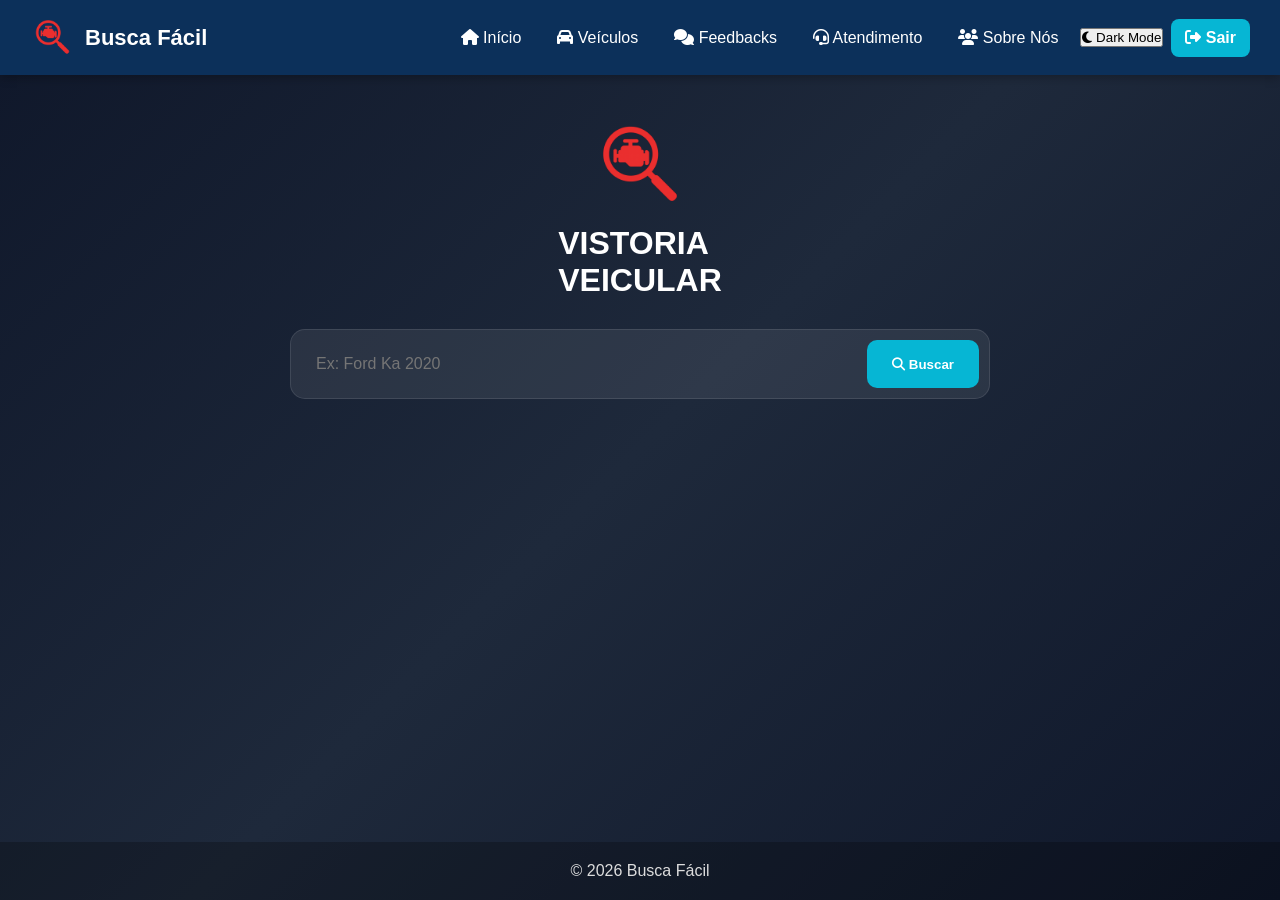
==== BuscaFacil-main/home.html @ 50321a93 "Atualizando arquivos" ====
<!DOCTYPE html>
<html lang="pt-BR">
<head>
    <meta charset="UTF-8">
    <meta name="viewport" content="width=device-width, initial-scale=1.0">
    <title>Busca Fácil - Início</title>

    <link rel="icon" type="image/png" href="assets/procurar.png">

    <link rel="stylesheet" href="style.css">

    <link rel="stylesheet"
          href="https://cdnjs.cloudflare.com/ajax/libs/font-awesome/6.4.0/css/all.min.css">

</head>
<body>

<header class="header-top">

    <div class="logo-menu">
        <img src="assets/logo3.png" alt="Logo Busca Fácil">
        <span>Busca Fácil</span>
    </div>

    <nav class="menu">

        <a href="home.html">
            <i class="fa-solid fa-house"></i>
            <span>Início</span>
        </a>

        <a href="gerenciar.html">
            <i class="fa-solid fa-car"></i>
            <span>Veículos</span>
        </a>

        <a href="feedbacks.html">
            <i class="fa-solid fa-comments"></i>
            <span>Feedbacks</span>
        </a>

        <a href="atendimento.html">
            <i class="fa-solid fa-headset"></i>
            <span>Atendimento</span>
        </a>

        <a href="sobre.html">
            <i class="fa-solid fa-users"></i>
            <span>Sobre Nós</span>
        </a>

        <button id="toggleTheme" class="theme-btn">
            <i class="fa-solid fa-moon"></i>
            Dark Mode
        </button>

        <a href="index.html" class="btn-login">
            <i class="fa-solid fa-right-from-bracket"></i>
            <span>Sair</span>
        </a>

    </nav>

</header>

<main>

    <header class="header">

        <img src="assets/logo3.png"
             alt="Logo da empresa"
             class="logo">

        <h1>
            VISTORIA <br>
            VEICULAR
        </h1>

    </header>

    <div class="search-container">

        <input
            type="text"
            id="search-input"
            class="search-input"
            placeholder="Ex: Ford Ka 2020">

        <button
            onclick="BuscarVeiculo()"
            class="search-button">

            <i class="fa-solid fa-magnifying-glass"></i>
            Buscar

        </button>

    </div>

    <div id="results" class="results-container hidden">

        <div id="chassi-card" class="image-card">

            <div class="card-label">
                <i class="fa-solid fa-car-side"></i>
                Chassi
            </div>

            <div class="card-img-wrap">
                <img
                    id="chassi-image"
                    alt="Imagem do chassi">
            </div>

        </div>

        <div id="motor-card" class="image-card">

            <div class="card-label">
                <i class="fa-solid fa-gear"></i>
                Motor
            </div>

            <div class="card-img-wrap">
                <img
                    id="motor-image"
                    alt="Imagem do motor">
            </div>

        </div>

        <div id="message-card" class="image-card hidden">

            <div class="error-card">

                <i id="message-icon"
                   class="fa-solid fa-triangle-exclamation"></i>

                <p id="message-text"></p>

            </div>

        </div>

    </div>

    

    </section>

</main>

<footer>
    <p>© 2026 Busca Fácil</p>
</footer>

<script src="script.js"></script>

</body>
</html>
---- BuscaFacil-main/style.css ----
/* reset e configuracoes*/

*{
    margin:0;
    padding:0;
    box-sizing:border-box;
}

body{
    min-height:100vh;
    font-family:'Segoe UI',sans-serif;

    background:linear-gradient(
        135deg,
        #0f172a,
        #1e293b,
        #0f172a
    );

    color:white;

    display:flex;
    flex-direction:column;
}

main{
    flex:1;

    width:100%;

    display:flex;
    flex-direction:column;

    align-items:center;

    padding:40px 20px;
}

.hidden{
    display:none !important;
}

/* header*/

.header-top{
    width:100%;

    background:#0c305a;

    display:flex;

    justify-content:space-between;

    align-items:center;

    padding:15px 30px;

    box-shadow:0 2px 10px rgba(0,0,0,.3);
}

.logo-menu{
    display:flex;

    align-items:center;

    gap:10px;

    font-size:22px;

    font-weight:bold;
}

.logo-menu img{
    width:45px;
    height:45px;
}

.menu{
    display:flex;
    align-items:center;
    gap:8px;
}

.menu a{
    text-decoration:none;
    color:white;

    padding:10px 14px;

    border-radius:8px;

    transition:.3s;
}

.menu a:hover{
    background:rgba(255,255,255,.1);
}

.btn-login{
    background:#06b6d4;
    font-weight:bold;
}

.btn-login:hover{
    background:#0891b2 !important;
}

/* footer*/

footer{

    margin-top:auto;

    width:100%;

    text-align:center;

    padding:20px;

    background:rgba(0,0,0,.25);

    color:#ddd;
}

/* login*/

.login-container{

    width:90%;
    max-width:400px;

    padding:40px;

    background:rgba(255,255,255,.08);

    border:1px solid rgba(255,255,255,.1);

    border-radius:20px;

    backdrop-filter:blur(12px);

    text-align:center;

    box-shadow:0 10px 30px rgba(0,0,0,.4);
}

.login-logo{
    width:100px;
    margin-bottom:15px;
}

.login-container h1{
    margin-bottom:8px;
}

.login-container p{
    color:#94a3b8;
    margin-bottom:25px;
}

.login-form{
    display:flex;
    flex-direction:column;
    gap:15px;
}

.field{
    position:relative;
}

.field-icon{
    position:absolute;

    left:15px;

    top:50%;

    transform:translateY(-50%);

    color:#64748b;
}

.field input,
.field textarea,
.field select{

    width:100%;

    padding:14px 14px 14px 42px;

    border:none;

    border-radius:10px;

    background:rgba(255,255,255,.08);

    color:white;

    outline:none;
}

.field textarea{
    resize:none;
}

.field input:focus,
.field textarea:focus,
.field select:focus{

    border:1px solid #06b6d4;
}

.field-senha input{
    padding-right:90px;
}

/*botoes */

.btn-entrar,
.search-button{

    border:none;

    background:#06b6d4;

    color:white;

    font-weight:bold;

    cursor:pointer;

    border-radius:10px;

    transition:.3s;
}

.btn-entrar{

    padding:15px;

    display:flex;

    justify-content:center;

    align-items:center;

    gap:8px;
}

.btn-entrar:hover,
.search-button:hover{

    background:#0891b2;
}

.senha-actions{

    position:absolute;

    right:10px;

    top:50%;

    transform:translateY(-50%);

    display:flex;

    gap:5px;
}

.senha-actions button{

    background:none;

    border:none;

    color:#94a3b8;

    cursor:pointer;

    font-size:15px;
}

.error-msg{

    display:none;

    background:rgba(239,68,68,.1);

    border:1px solid rgba(239,68,68,.3);

    color:#fca5a5;

    padding:12px;

    border-radius:10px;

    gap:10px;
}

.error-msg.visible{
    display:flex;
}

.input-error{
    border:1px solid #ef4444 !important;
}

/* home*/

.header{

    display:flex;

    flex-direction:column;

    align-items:center;

    gap:10px;

    margin-bottom:30px;
}

.logo{
    width:100px;
}

.search-container{

    width:90%;
    max-width:700px;

    display:flex;

    background:rgba(255,255,255,.08);

    border:1px solid rgba(255,255,255,.1);

    border-radius:15px;

    padding:10px;
}

.search-input{

    flex:1;

    border:none;

    background:transparent;

    color:white;

    font-size:16px;

    outline:none;

    padding:15px;
}

.search-button{
    padding:15px 25px;
}

.results-container{

    width:100%;

    display:flex;

    flex-direction:column;

    align-items:center;

    gap:20px;

    margin-top:30px;
}

.image-card{

    width:90%;
    max-width:700px;

    background:rgba(255,255,255,.08);

    border:1px solid rgba(255,255,255,.1);

    border-radius:20px;

    overflow:hidden;
}

.card-label{

    padding:15px;

    background:rgba(255,255,255,.05);

    font-weight:bold;
}

.card-img-wrap{

    height:350px;

    display:flex;

    align-items:center;

    justify-content:center;
}

.card-img-wrap img{

    width:100%;

    height:100%;

    object-fit:contain;
}
/*cards gerais*/

.section-card{

    width:90%;
    max-width:700px;

    background:rgba(255,255,255,.08);

    border:1px solid rgba(255,255,255,.1);

    border-radius:20px;

    padding:30px;

    text-align:center;

    backdrop-filter:blur(12px);

    box-shadow:0 10px 30px rgba(0,0,0,.3);
}

.section-card h1,
.section-card h2{
    margin-bottom:15px;
}

.section-card p{
    line-height:1.8;
}

/* dataTables*/

table.dataTable{

    background:white;

    color:black;

    border-radius:10px;

    overflow:hidden;
}

.dataTables_wrapper{

    width:90%;

    max-width:1000px;
}

.dataTables_filter,
.dataTables_length{

    margin-bottom:15px;
}

/* responsivo*/

@media(max-width:768px){

    .header-top{

        flex-direction:column;

        gap:15px;
    }

    .menu{

        flex-wrap:wrap;

        justify-content:center;
    }

    .search-container{

        flex-direction:column;

        gap:10px;
    }

    .search-button{

        width:100%;
    }

    .card-img-wrap{

        height:250px;
    }

    .section-card{

        padding:20px;
    }
}


@media (max-width: 768px) {
    .header-top {
        padding: 0 20px;
    }

    .search-container {
        flex-direction: column;
    }
}

/* tema claro*/

body.light-mode {
    background: linear-gradient(
        135deg,
        #dbeafe,
        #bfdbfe,
        #e0f2fe
    );
    color: #1e293b;
}

body.light-mode .header-top {
    background: #93c5fd;
}

body.light-mode .image-card,
body.light-mode .search-container,
body.light-mode .sobre-card,
body.light-mode .mission-card {
    background: rgba(255,255,255,0.85);
    border: 1px solid #bfdbfe;
}

body.light-mode .card-label,
body.light-mode p,
body.light-mode h1,
body.light-mode h2,
body.light-mode h3 {
    color: #1e293b;
}

body.light-mode .search-input {
    color: #1e293b;
}

body.light-mode footer {
    background: #bfdbfe;
    color: #1e293b;
}
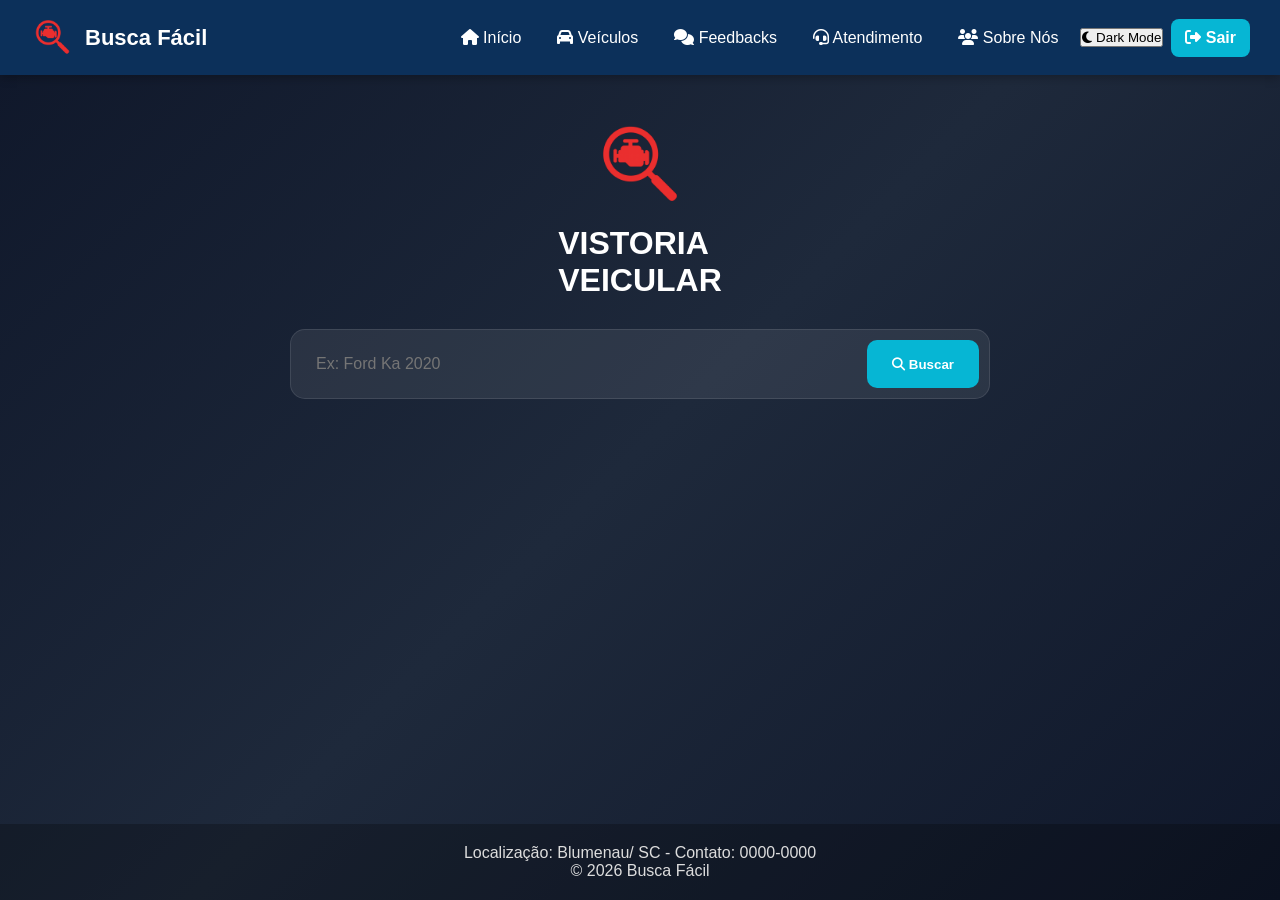
==== commit 69ba95cd: "atualizando" ====
--- a/BuscaFacil-main/home.html
+++ b/BuscaFacil-main/home.html
@@ -151,6 +151,8 @@
 </main>
 
 <footer>
+    <p> Localização: Blumenau/ SC  -  Contato: 0000-0000</p>
+   
     <p>© 2026 Busca Fácil</p>
 </footer>
 
